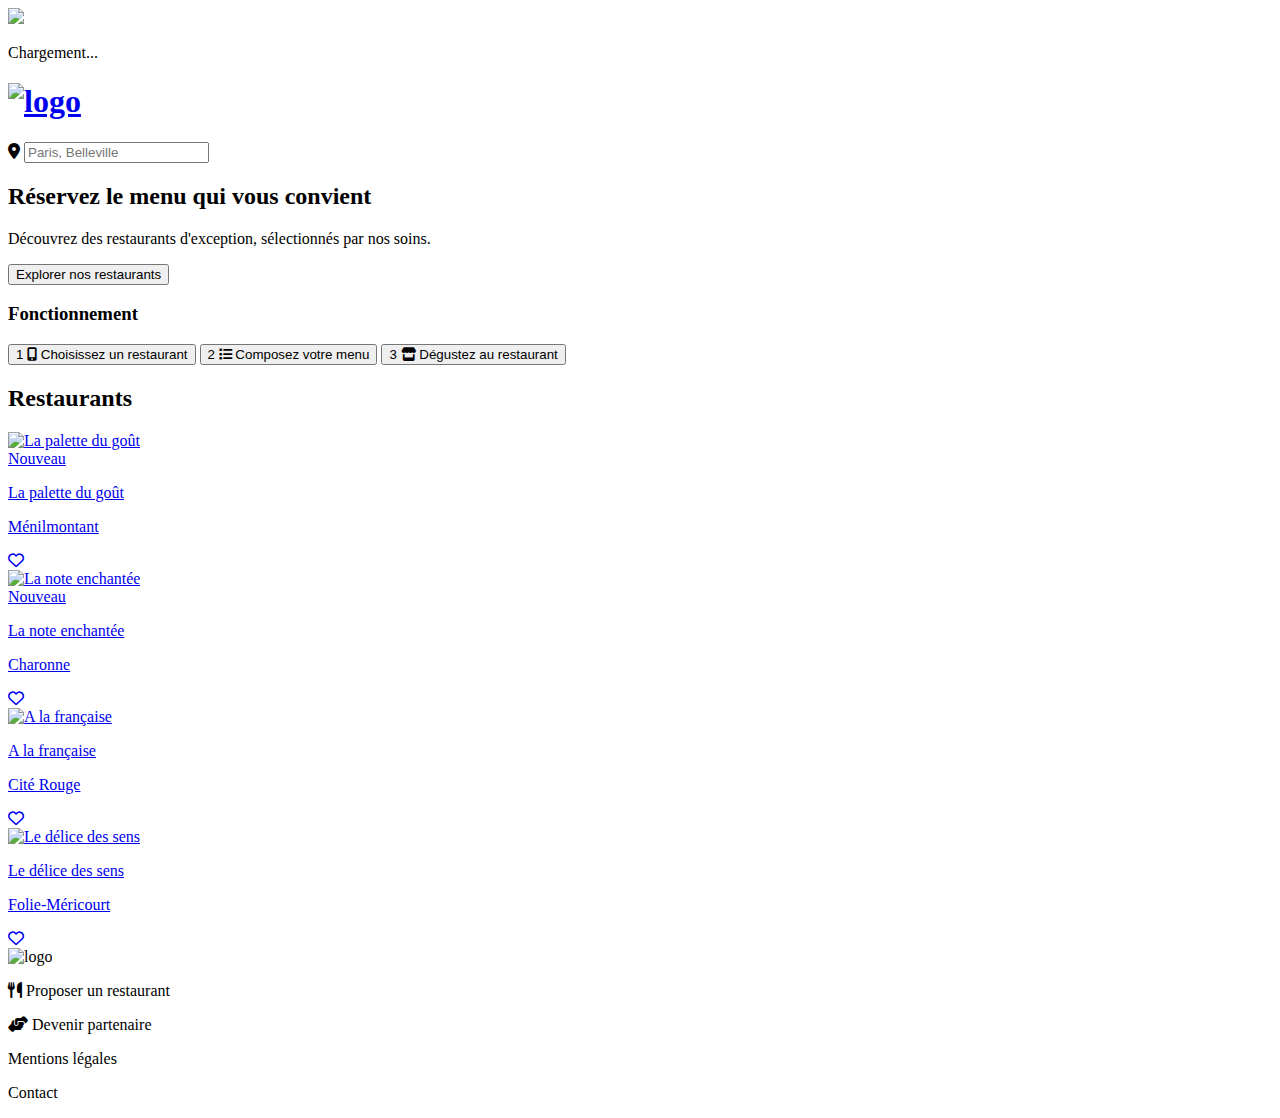
==== index.html @ 8d78dfa7 "ajout du fichier actualisé" ====
<!DOCTYPE html>
<html lang="fr">
<head>
    <meta charset="utf-8">
    <title>Réserver le menu qui vous convient</title>
    <link rel="preconnect" href="https://fonts.googleapis.com">
    <link rel="preconnect" href="https://fonts.gstatic.com" crossorigin>
    <link rel="preload" href="https://fonts.googleapis.com/css2?family=Shrikhand&display=swap" as="style" onload="this.rel='stylesheet'">
    <link href="https://fonts.googleapis.com/css2?family=Roboto:ital,wght@0,100;0,300;0,400;0,500;0,700;0,900;1,100;1,300;1,400;1,500;1,700;1,900&family=Shrikhand&display=swap" rel="stylesheet">
    <link href="assets/css/main.css" rel="stylesheet">
    <link rel="stylesheet" href="https://cdnjs.cloudflare.com/ajax/libs/font-awesome/6.7.2/css/all.min.css" integrity="sha512-Evv84Mr4kqVGRNSgIGL/F/aIDqQb7xQ2vcrdIwxfjThSH8CSR7PBEakCr51Ck+w+/U6swU2Im1vVX0SVk9ABhg==" crossorigin="anonymous" referrerpolicy="no-referrer">
    <meta name="viewport" content="width=device-width, initial-scale=1.0">
</head>    
<body>
<div class="loaderBlock">
    <img src="assets/images_et_textes_Ohmyfood/images/logo/ohmyfood.png" class="logoAnimation">
    <div class="loaderBlock__animation"></div>
    <p class="loaderBlock__text">Chargement...</p>
</div>
<div class="content">
<header>
    <div class = "logoBlock">
        <h1>
            <a href="./index.html">
            <img src ="assets/images_et_textes_Ohmyfood/images/logo/ohmyfood.png" id="logo" alt="logo">
            </a>
        </h1>
    </div>
    <div class="localisationBlock">
        <i class="fa-solid fa-location-dot"></i>
        <input type="text" placeholder="Paris, Belleville" class="search-input" name="lieu">
    </div>
</header>

<main>
    <section class="introBlock">
        <h2 class="introBlock__title">Réservez le menu qui vous convient</h2>
        <p class="introBlock__p">Découvrez des restaurants d'exception, sélectionnés par nos soins.</p>
        <button type="submit" class="search-button-purple">
            <span class="search">Explorer nos restaurants</span>
        </button>
    </section>
    <section class ="functionnementBlock">
        <h3 class="titleBlock">Fonctionnement</h3>
        <div class="proposals">
            <button type="submit" class="functionnementBlock__searchButton">
                <span class="number">1</span>
                <i class="fa-solid fa-mobile-screen-button picto-button"></i>
                <span class="search">Choisissez un restaurant</span>
            </button>
            <button type="submit" class="functionnementBlock__searchButton">
                <span class="number">2</span>
                <i class="fa-solid fa-list picto-button"></i>
                <span class="search">Composez votre menu</span>
            </button>
            <button type="submit" class="functionnementBlock__searchButton">
                <span class="number">3</span>
                <i class="fa-solid fa-store picto-button"></i>
                <span class="search">Dégustez au restaurant</span>
            </button>
        </div>
    </section>
    <section class="restaurantBlock">
        <h2 class="titleBlock">Restaurants</h2>
        <div class="proposalsRestaurants">
                <a href="./restaurants/la-palette-du-gout.html" class="card">
                    <img src="assets/images_et_textes_Ohmyfood/images/restaurants/jay-wennington-N_Y88TWmGwA-unsplash.jpg" class="photo-restaurant" alt ="La palette du goût">    
                    <div class="new">Nouveau</div>
                    <div class="name-localisation-heart">
                        <div class="name-localisation">
                            <p class="restaurant__name">La palette du goût</p>
                            <p class="restaurant__localisation">Ménilmontant</p>
                        </div>
                        <i class="fa-regular fa-heart heart"></i>
                    </div>
                </a>
                <a href="./restaurants/la-note-enchantee.html" class="card">
                    <img src="assets/images_et_textes_Ohmyfood/images/restaurants/stil-u2Lp8tXIcjw-unsplash.jpg" class="photo-restaurant" alt ="La note enchantée">
                    <div class="new">Nouveau</div>
                    <div class="name-localisation-heart">
                        <div class="name-localisation">
                            <p class="restaurant__name">La note enchantée</p>
                            <p class="restaurant__localisation">Charonne</p>     
                        </div>  
                        <i class="fa-regular fa-heart heart"></i>
                    </div>
                </a>
                <a href="./restaurants/a-la-francaise.html" class="card">
                    <img src="assets/images_et_textes_Ohmyfood/images/restaurants/toa-heftiba-DQKerTsQwi0-unsplash.jpg" class="photo-restaurant" alt ="A la française">
                    <div class="name-localisation-heart">
                        <div class="name-localisation">        
                            <p class="restaurant__name">A la française</p>
                            <p class="restaurant__localisation">Cité Rouge</p>   
                        </div>
                        <i class="fa-regular fa-heart heart"></i>
                    </div>            
                </a>
                <a href="./restaurants/le-delice-des-sens.html" class="card">
                    <img src="assets/images_et_textes_Ohmyfood/images/restaurants/louis-hansel-shotsoflouis-qNBGVyOCY8Q-unsplash.jpg" class="photo-restaurant" alt ="Le délice des sens">
                    <div class="name-localisation-heart"> 
                        <div class="name-localisation">       
                            <p class="restaurant__name">Le délice des sens</p>
                            <p class="restaurant__localisation">Folie-Méricourt</p>
                        </div>
                        <i class="fa-regular fa-heart heart"></i> 
                    </div>              
                </a>
            </div>
    </section>
</main>

<footer>
    <img src="assets/images_et_textes_Ohmyfood/images/logo/ohmyfood@2x.svg" class="logo-footer" alt="logo">
    <div class="footerContent">
        <p class="p__footer p__footer--bold"> 
            <i class="fa-solid fa-utensils"></i>
            Proposer un restaurant
        </p>
        <p class="p__footer p__footer--bold">
            <i class="fa-solid fa-handshake-angle"></i>
            Devenir partenaire
        </p>
        <p class="p__footer">Mentions légales</p>
        <p class="p__footer">Contact</p>
    </div>
</footer>
</div>
</body>
</html>
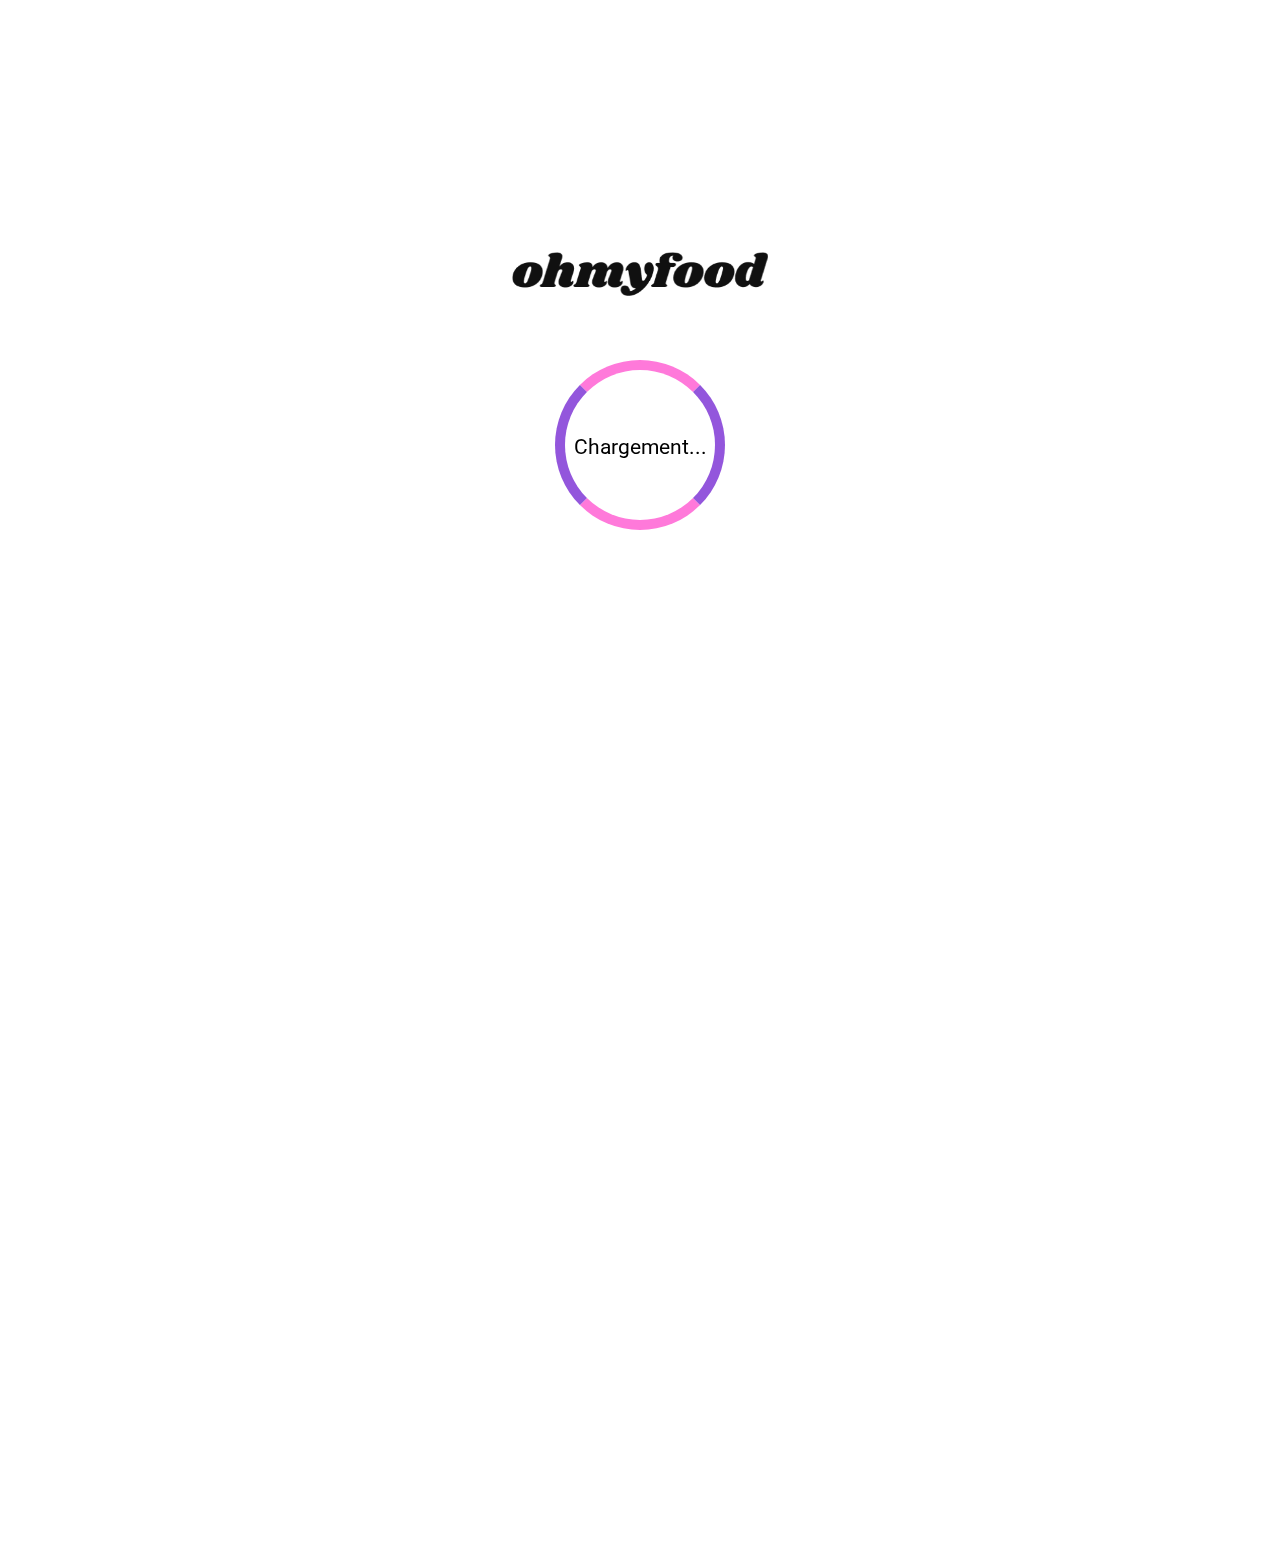
==== commit f2a2b9d0: "changement hierarchie titres" ====
--- a/index.html
+++ b/index.html
@@ -61,7 +61,7 @@
         </div>
     </section>
     <section class="restaurantBlock">
-        <h2 class="titleBlock">Restaurants</h2>
+        <h3 class="titleBlock">Restaurants</h3>
         <div class="proposalsRestaurants">
                 <a href="./restaurants/la-palette-du-gout.html" class="card">
                     <img src="assets/images_et_textes_Ohmyfood/images/restaurants/jay-wennington-N_Y88TWmGwA-unsplash.jpg" class="photo-restaurant" alt ="La palette du goût">    
--- a/assets/css/main.css
+++ b/assets/css/main.css
@@ -0,0 +1,451 @@
+body {
+  max-width: 375px;
+  display: flex;
+  flex-direction: column;
+  align-items: center;
+  font-family: "roboto";
+  margin: 0;
+}
+
+/***************LOADER***********************/
+.loaderBlock {
+  display: flex;
+  justify-content: center;
+  align-items: center;
+  background: white;
+  animation: fadeOut 0.5s forwards;
+  animation-delay: 1s;
+}
+.loaderBlock .logoAnimation {
+  position: fixed;
+  width: 20%;
+  top: 28%;
+  font-size: 2.5em;
+}
+.loaderBlock .loaderBlock__text {
+  position: fixed;
+  top: 46%;
+  font-size: 1.3em;
+}
+.loaderBlock .loaderBlock__animation {
+  position: fixed;
+  top: 40%;
+  border: 10px solid #9356DC;
+  border-top: 10px solid #FF79DA;
+  border-bottom: 10px solid #FF79DA;
+  width: 150px;
+  height: 150px;
+  border-radius: 50%;
+  animation: spin 3s linear infinite;
+}
+@keyframes spin {
+  0% {
+    transform: rotate(0deg);
+  }
+  100% {
+    transform: rotate(360deg);
+  }
+}
+@keyframes fadeOut {
+  0% {
+    opacity: 1;
+  }
+  100% {
+    opacity: 0;
+    visibility: hidden;
+    display: none;
+  }
+}
+@keyframes fadeIn {
+  0% {
+    opacity: 0;
+  }
+  100% {
+    opacity: 1;
+  }
+}
+
+.content {
+  opacity: 0;
+  animation: fadeIn 0.3s ease-in-out forwards;
+  animation-delay: 1.5s;
+}
+
+/************* HEADER ************/
+.logoBlock {
+  width: 375px;
+  display: flex;
+  justify-content: center;
+  align-items: center;
+  background-color: white;
+  padding: 5px 0;
+}
+.logoBlock img {
+  width: 150px;
+  height: auto;
+}
+
+.localisationBlock {
+  width: 375px;
+  display: flex;
+  justify-content: center;
+  align-items: center;
+  background-color: #D9D9D9;
+  filter: drop-shadow(1px 5px 5px rgba(0, 0, 0, 0.2));
+  height: 45px;
+  gap: 5px;
+}
+
+.search-input {
+  border: none;
+  background-color: #d9d9d9;
+  padding: 8px 9px 0 9px;
+  font-weight: bold;
+  text-align: center;
+}
+.search-input:focus {
+  border: none;
+}
+.search-input::placeholder {
+  color: black;
+  font-size: 1.2em;
+}
+
+/***************** MAIN ****************/
+.introBlock {
+  width: 375px;
+  display: flex;
+  justify-content: center;
+  align-items: center;
+  flex-direction: column;
+  padding: 15px 0;
+  background-color: #F2F2F2;
+}
+
+.introBlock__title {
+  font-size: 1.1em;
+  text-align: center;
+  margin-top: 0px;
+  font-weight: bold;
+  font-size: 1.5em;
+  text-align: center;
+  padding-top: 30px;
+}
+
+.introBlock__p {
+  font-size: 1.1em;
+  text-align: center;
+  margin-top: 0px;
+  font-weight: 300;
+}
+
+.search-button-purple {
+  cursor: pointer;
+  box-shadow: 2px 2px 5px 0 darkgrey;
+  padding: 20px;
+  border-radius: 30px;
+  margin-bottom: 30px;
+  border: none;
+  background: linear-gradient(90deg, #FF79DA, #9356DC);
+  color: white;
+  transition: filter 0.2s ease-in-out, box-shadow 0.2s ease-in-out;
+}
+.search-button-purple:hover {
+  filter: brightness(1.1);
+  box-shadow: 0.5px 0.5px 5px 0 black;
+}
+
+.search {
+  font-weight: bold;
+  font-size: 1.2em;
+}
+
+.functionnementBlock {
+  background-color: white;
+  display: flex;
+  flex-direction: column;
+  padding-bottom: 30px;
+}
+
+.titleBlock {
+  font-size: 1.1em;
+  text-align: center;
+  margin-top: 0px;
+  font-weight: bold;
+  font-size: 1.5em;
+  padding-top: 30px;
+  text-align: start;
+  padding-left: 25px;
+}
+
+.proposals {
+  display: flex;
+  justify-content: center;
+  align-items: center;
+  flex-direction: column;
+  gap: 20px;
+  margin-bottom: 35px;
+}
+
+.functionnementBlock__searchButton {
+  display: flex;
+  border-radius: 15px;
+  height: 50px;
+  width: 90%;
+  padding: 0;
+  margin-left: 15px;
+  gap: 15px;
+  align-items: center;
+  border: none;
+  filter: drop-shadow(1px 5px 5px rgba(0, 0, 0, 0.2));
+  font-size: 0.9em;
+  cursor: pointer;
+  transition: transform 400ms;
+}
+.functionnementBlock__searchButton:hover {
+  transform: scale(1.03);
+  box-shadow: 0.5px 0.5px 10px 0 rgb(179, 177, 177);
+}
+
+.number {
+  border-radius: 50%;
+  background-color: #9356DC;
+  padding: 5px;
+  height: 13px;
+  width: 13px;
+  color: white;
+  position: relative;
+  left: -10px;
+  font-size: small;
+}
+
+.picto-button {
+  color: #9356DC;
+  font-size: 20px;
+}
+
+.restaurantBlock {
+  background-color: #F2F2F2;
+  display: flex;
+  flex-direction: column;
+  padding-bottom: 30px;
+}
+
+.proposalsRestaurants {
+  display: flex;
+  justify-content: center;
+  align-items: center;
+  flex-direction: column;
+  gap: 15px;
+  margin-bottom: 35px;
+}
+
+.card {
+  border-radius: 20px;
+  background-color: white;
+  height: 220px;
+  width: 330px;
+  position: relative;
+  text-decoration: none;
+  color: black;
+}
+
+.photo-restaurant {
+  width: 100%;
+  border-radius: 20px 20px 0 0;
+  height: 70%;
+  object-fit: cover;
+}
+
+.new {
+  background-color: #99E2D0;
+  position: absolute;
+  width: 70px;
+  right: 5%;
+  bottom: 80%;
+  padding: 1%;
+  padding-left: 2%;
+  color: #1b6150;
+}
+
+.name-localisation-heart {
+  display: flex;
+  justify-content: space-between;
+}
+
+.heart {
+  display: inline;
+  position: relative;
+  padding: 15px 15px 0;
+  font-size: 20px;
+  background-color: white;
+  cursor: pointer;
+  transition: transform 0.3s ease-in-out;
+}
+.heart::after {
+  content: "\f004";
+  font-family: "Font Awesome 6 Free";
+  font-weight: 900;
+  position: absolute;
+  top: 15px;
+  left: 15px;
+  width: 0;
+  color: transparent;
+  background: linear-gradient(90deg, #FF79DA, #9356DC);
+  -webkit-background-clip: text;
+  -webkit-text-fill-color: transparent;
+  transition: width 0.5s ease-in-out;
+  overflow: hidden;
+}
+.heart:hover {
+  transform: scale(1);
+}
+.heart:hover::after {
+  width: 100%;
+}
+
+.restaurant__name {
+  font-weight: bold;
+  text-align: left;
+  margin: 5px 0 3px 15px;
+}
+
+.restaurant__localisation {
+  text-align: left;
+  margin: 0 0 0 15px;
+  font-weight: 300;
+}
+
+/***************** FOOTER ****************/
+footer {
+  width: 375px;
+  height: 100%;
+  background-color: #444140;
+  display: flex;
+  flex-direction: column;
+  padding: 20px 0;
+}
+
+.logo-footer {
+  width: 30%;
+  filter: invert(1);
+  padding: 20px 0 20px 20px;
+}
+
+.p__footer--bold {
+  font-weight: bold;
+  margin: 15px 0 0 0;
+}
+
+.p__footer {
+  text-align: left;
+  padding-left: 20px;
+  color: white;
+  margin: 15px 0 0 0;
+}
+
+/*****************MEDIA QUERIS DESKTOP**********************/
+@media screen and (min-width: 1024px) {
+  body {
+    min-width: 1024px;
+    max-width: 1440px;
+    margin: 0 auto;
+  }
+  .content {
+    width: 100%;
+  }
+  .logoBlock {
+    min-width: 100%;
+  }
+  .logoBlock img {
+    width: 250px;
+    height: auto;
+    padding-top: 20px;
+  }
+  .localisationBlock {
+    width: 100%;
+    height: 70px;
+  }
+  .localisationBlock .search-input::placeholder {
+    font-size: 1.5em;
+  }
+  .introBlock {
+    width: 100%;
+  }
+  .introBlock .introBlock__title {
+    font-size: 2.5em;
+  }
+  .introBlock .introBlock__p {
+    font-size: 1.4em;
+    padding-bottom: 15px;
+  }
+  .introBlock .search-button-purple {
+    width: 300px;
+    height: auto;
+  }
+  .introBlock .search-button-purple .search {
+    font-size: 1.5em;
+  }
+  .functionnementBlock {
+    padding-left: 10%;
+    padding-right: 10%;
+  }
+  .titleBlock {
+    font-size: 1.8em;
+  }
+  .proposals {
+    display: flex;
+    flex-direction: row;
+  }
+  .functionnementBlock__searchButton {
+    width: 350px;
+    height: 70px;
+  }
+  .functionnementBlock__searchButton .search {
+    font-size: 1.2em;
+    margin-right: 5%;
+  }
+  .titleBlock {
+    padding-left: 15px;
+  }
+  .restaurantBlock {
+    padding-left: 10%;
+    padding-right: 10%;
+  }
+  .proposalsRestaurants {
+    display: flex;
+    flex-direction: row;
+    flex-wrap: wrap;
+    gap: 55px;
+  }
+  .card {
+    width: 47%;
+    height: 250px;
+  }
+  .new {
+    position: absolute;
+    right: 5%;
+    bottom: 80%;
+  }
+  footer {
+    width: 100%;
+    display: flex;
+    flex-direction: row;
+    padding-bottom: 30px;
+    padding-top: 40px;
+    position: relative;
+  }
+  .logo-footer {
+    width: 10%;
+    position: absolute;
+    right: 5%;
+  }
+  .footerContent {
+    display: flex;
+    flex-direction: row;
+    justify-content: flex-end;
+    padding-right: 250px;
+    padding-top: 8px;
+    width: 100%;
+  }
+}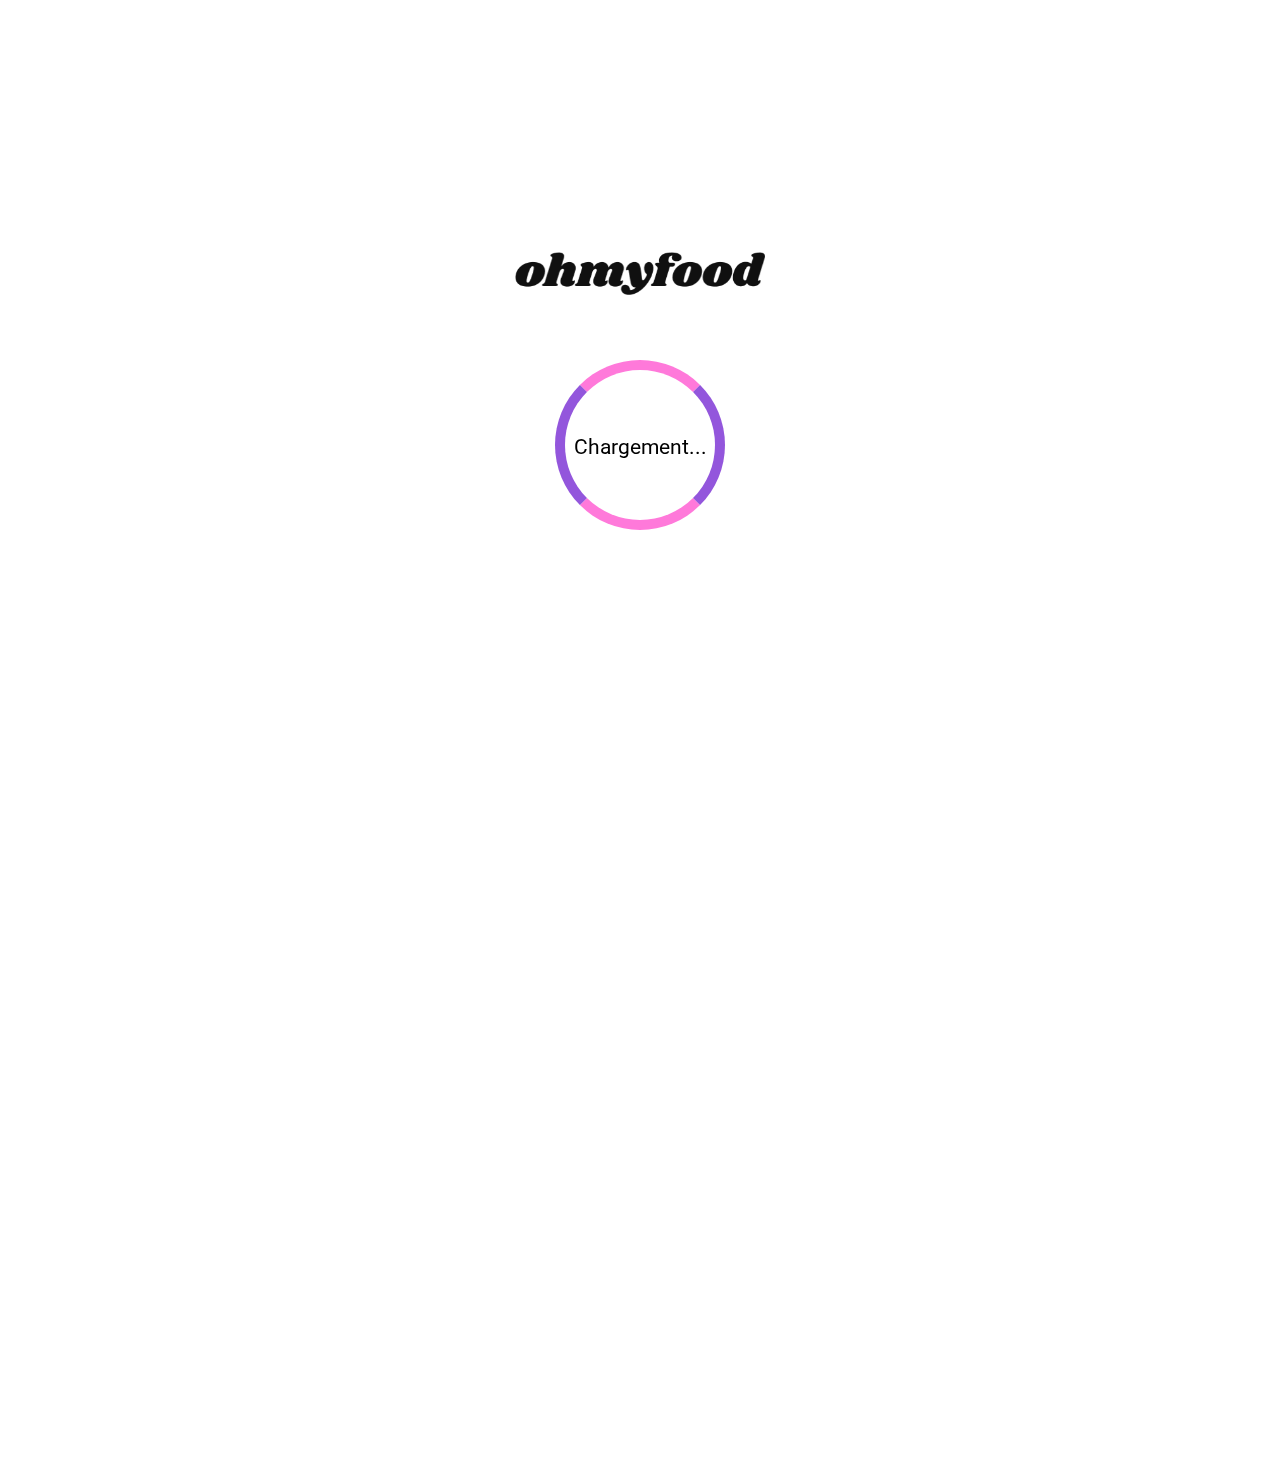
==== commit a6697530: "ajout du lien clicavle dans le footer" ====
--- a/index.html
+++ b/index.html
@@ -121,7 +121,8 @@
             Devenir partenaire
         </p>
         <p class="p__footer">Mentions légales</p>
-        <p class="p__footer">Contact</p>
+        <a href="mailto:contact@ohmyfood.fr">
+        <p class="p__footer">Contact</p></a>
     </div>
 </footer>
 </div>
--- a/assets/css/main.css
+++ b/assets/css/main.css
@@ -1,5 +1,9 @@
+a {
+  text-decoration: none;
+}
+
 body {
-  max-width: 375px;
+  max-width: 3280px;
   display: flex;
   flex-direction: column;
   align-items: center;
@@ -18,7 +22,7 @@
 }
 .loaderBlock .logoAnimation {
   position: fixed;
-  width: 20%;
+  width: 250px;
   top: 28%;
   font-size: 2.5em;
 }
@@ -69,24 +73,24 @@
   opacity: 0;
   animation: fadeIn 0.3s ease-in-out forwards;
   animation-delay: 1.5s;
+  width: 100%;
 }
 
 /************* HEADER ************/
 .logoBlock {
-  width: 375px;
   display: flex;
   justify-content: center;
   align-items: center;
   background-color: white;
   padding: 5px 0;
+  text-align: center;
 }
 .logoBlock img {
-  width: 150px;
+  width: 60%;
   height: auto;
 }
 
 .localisationBlock {
-  width: 375px;
   display: flex;
   justify-content: center;
   align-items: center;
@@ -95,25 +99,23 @@
   height: 45px;
   gap: 5px;
 }
-
-.search-input {
+.localisationBlock .search-input {
   border: none;
   background-color: #d9d9d9;
   padding: 8px 9px 0 9px;
   font-weight: bold;
   text-align: center;
 }
-.search-input:focus {
-  border: none;
-}
-.search-input::placeholder {
+.localisationBlock .search-input:focus {
+  outline: none;
+}
+.localisationBlock .search-input::placeholder {
   color: black;
   font-size: 1.2em;
 }
 
 /***************** MAIN ****************/
 .introBlock {
-  width: 375px;
   display: flex;
   justify-content: center;
   align-items: center;
@@ -129,7 +131,7 @@
   font-weight: bold;
   font-size: 1.5em;
   text-align: center;
-  padding-top: 30px;
+  padding: 30px 15px 0 15px;
 }
 
 .introBlock__p {
@@ -137,6 +139,7 @@
   text-align: center;
   margin-top: 0px;
   font-weight: 300;
+  padding: 0 20px;
 }
 
 .search-button-purple {
@@ -166,8 +169,7 @@
   flex-direction: column;
   padding-bottom: 30px;
 }
-
-.titleBlock {
+.functionnementBlock .titleBlock {
   font-size: 1.1em;
   text-align: center;
   margin-top: 0px;
@@ -175,10 +177,9 @@
   font-size: 1.5em;
   padding-top: 30px;
   text-align: start;
-  padding-left: 25px;
-}
-
-.proposals {
+  padding-left: 55px;
+}
+.functionnementBlock .proposals {
   display: flex;
   justify-content: center;
   align-items: center;
@@ -186,12 +187,11 @@
   gap: 20px;
   margin-bottom: 35px;
 }
-
-.functionnementBlock__searchButton {
+.functionnementBlock .functionnementBlock__searchButton {
   display: flex;
   border-radius: 15px;
-  height: 50px;
-  width: 90%;
+  height: 60px;
+  width: 65%;
   padding: 0;
   margin-left: 15px;
   gap: 15px;
@@ -202,12 +202,11 @@
   cursor: pointer;
   transition: transform 400ms;
 }
-.functionnementBlock__searchButton:hover {
+.functionnementBlock .functionnementBlock__searchButton:hover {
   transform: scale(1.03);
   box-shadow: 0.5px 0.5px 10px 0 rgb(179, 177, 177);
 }
-
-.number {
+.functionnementBlock .number {
   border-radius: 50%;
   background-color: #9356DC;
   padding: 5px;
@@ -218,11 +217,13 @@
   left: -10px;
   font-size: small;
 }
-
-.picto-button {
+.functionnementBlock .picto-button {
   color: #9356DC;
   font-size: 20px;
 }
+.functionnementBlock .search {
+  padding-right: 10px;
+}
 
 .restaurantBlock {
   background-color: #F2F2F2;
@@ -230,34 +231,33 @@
   flex-direction: column;
   padding-bottom: 30px;
 }
-
-.proposalsRestaurants {
-  display: flex;
-  justify-content: center;
-  align-items: center;
-  flex-direction: column;
-  gap: 15px;
+.restaurantBlock .titleBlock {
+  padding-left: 55px;
+}
+.restaurantBlock .proposalsRestaurants {
+  display: flex;
+  justify-content: center;
+  align-items: center;
+  flex-direction: column;
+  gap: 20px;
   margin-bottom: 35px;
 }
-
-.card {
+.restaurantBlock .card {
   border-radius: 20px;
   background-color: white;
-  height: 220px;
-  width: 330px;
+  height: 240px;
+  width: 350px;
   position: relative;
   text-decoration: none;
   color: black;
 }
-
-.photo-restaurant {
+.restaurantBlock .photo-restaurant {
   width: 100%;
   border-radius: 20px 20px 0 0;
   height: 70%;
   object-fit: cover;
 }
-
-.new {
+.restaurantBlock .new {
   background-color: #99E2D0;
   position: absolute;
   width: 70px;
@@ -267,13 +267,11 @@
   padding-left: 2%;
   color: #1b6150;
 }
-
-.name-localisation-heart {
+.restaurantBlock .name-localisation-heart {
   display: flex;
   justify-content: space-between;
 }
-
-.heart {
+.restaurantBlock .heart {
   display: inline;
   position: relative;
   padding: 15px 15px 0;
@@ -282,7 +280,7 @@
   cursor: pointer;
   transition: transform 0.3s ease-in-out;
 }
-.heart::after {
+.restaurantBlock .heart::after {
   content: "\f004";
   font-family: "Font Awesome 6 Free";
   font-weight: 900;
@@ -297,20 +295,18 @@
   transition: width 0.5s ease-in-out;
   overflow: hidden;
 }
-.heart:hover {
+.restaurantBlock .heart:hover {
   transform: scale(1);
 }
-.heart:hover::after {
+.restaurantBlock .heart:hover::after {
   width: 100%;
 }
-
-.restaurant__name {
+.restaurantBlock .restaurant__name {
   font-weight: bold;
   text-align: left;
   margin: 5px 0 3px 15px;
 }
-
-.restaurant__localisation {
+.restaurantBlock .restaurant__localisation {
   text-align: left;
   margin: 0 0 0 15px;
   font-weight: 300;
@@ -318,7 +314,6 @@
 
 /***************** FOOTER ****************/
 footer {
-  width: 375px;
   height: 100%;
   background-color: #444140;
   display: flex;
@@ -327,7 +322,7 @@
 }
 
 .logo-footer {
-  width: 30%;
+  width: 200px;
   filter: invert(1);
   padding: 20px 0 20px 20px;
 }
@@ -344,108 +339,104 @@
   margin: 15px 0 0 0;
 }
 
-/*****************MEDIA QUERIS DESKTOP**********************/
-@media screen and (min-width: 1024px) {
+/*****************MEDIA QUERIES**********************/
+@media screen and (min-width: 768px) {
+  .functionnementBlock .titleBlock {
+    margin-left: 100px;
+  }
+  .functionnementBlock .functionnementBlock__searchButton {
+    max-width: 550px;
+  }
+  .restaurantBlock .titleBlock {
+    margin-left: 100px;
+  }
+  footer {
+    display: flex;
+    flex-direction: row-reverse;
+    gap: 45px;
+  }
+  footer .footerContent {
+    display: flex;
+    flex-direction: row;
+    padding-top: 70px;
+  }
+  footer .logo-footer {
+    width: 140px;
+    padding-right: 30px;
+    padding-top: 80px;
+  }
+}
+@media screen and (min-width: 1200px) {
   body {
-    min-width: 1024px;
-    max-width: 1440px;
-    margin: 0 auto;
-  }
-  .content {
+    margin-left: auto;
+    margin-right: auto;
     width: 100%;
-  }
-  .logoBlock {
-    min-width: 100%;
-  }
-  .logoBlock img {
-    width: 250px;
-    height: auto;
-    padding-top: 20px;
-  }
-  .localisationBlock {
+    max-width: 3280px;
+  }
+  body .content {
     width: 100%;
-    height: 70px;
-  }
-  .localisationBlock .search-input::placeholder {
-    font-size: 1.5em;
-  }
-  .introBlock {
-    width: 100%;
+  }
+  header {
+    max-width: 3280px;
   }
   .introBlock .introBlock__title {
-    font-size: 2.5em;
+    font-size: 2.2em;
   }
   .introBlock .introBlock__p {
-    font-size: 1.4em;
     padding-bottom: 15px;
   }
-  .introBlock .search-button-purple {
-    width: 300px;
-    height: auto;
-  }
-  .introBlock .search-button-purple .search {
-    font-size: 1.5em;
-  }
   .functionnementBlock {
-    padding-left: 10%;
-    padding-right: 10%;
-  }
-  .titleBlock {
-    font-size: 1.8em;
-  }
-  .proposals {
+    padding: 10px 200px;
+  }
+  .functionnementBlock .titleBlock {
+    padding-left: 5px;
+    margin-left: 0;
+  }
+  .functionnementBlock .proposals {
     display: flex;
     flex-direction: row;
   }
-  .functionnementBlock__searchButton {
-    width: 350px;
-    height: 70px;
-  }
-  .functionnementBlock__searchButton .search {
-    font-size: 1.2em;
-    margin-right: 5%;
-  }
-  .titleBlock {
-    padding-left: 15px;
-  }
   .restaurantBlock {
-    padding-left: 10%;
-    padding-right: 10%;
-  }
-  .proposalsRestaurants {
+    padding: 0 200px;
+  }
+  .restaurantBlock .titleBlock {
+    padding-left: 5px;
+    margin-left: 0;
+  }
+  .restaurantBlock .proposalsRestaurants {
     display: flex;
     flex-direction: row;
     flex-wrap: wrap;
-    gap: 55px;
-  }
-  .card {
-    width: 47%;
-    height: 250px;
-  }
-  .new {
-    position: absolute;
-    right: 5%;
-    bottom: 80%;
+    gap: 50px;
+    justify-content: space-between;
+  }
+  .restaurantBlock .proposalsRestaurants .card {
+    width: 43%;
+    height: 280px;
+  }
+  .restaurantBlock .proposalsRestaurants .card .name-localisation-heart {
+    padding-top: 10px;
+    font-size: 1.2em;
   }
   footer {
-    width: 100%;
+    display: flex;
+    flex-direction: row-reverse;
+    gap: 45px;
+  }
+  footer .footerContent {
     display: flex;
     flex-direction: row;
-    padding-bottom: 30px;
-    padding-top: 40px;
-    position: relative;
-  }
-  .logo-footer {
-    width: 10%;
-    position: absolute;
-    right: 5%;
-  }
-  .footerContent {
-    display: flex;
-    flex-direction: row;
-    justify-content: flex-end;
-    padding-right: 250px;
-    padding-top: 8px;
-    width: 100%;
+    padding-top: 70px;
+  }
+  footer .logo-footer {
+    width: 140px;
+    padding-right: 30px;
+    padding-top: 80px;
+  }
+}
+@media screen and (min-width: 1500px) {
+  html {
+    width: 1500px;
+    margin: 0 auto;
   }
 }